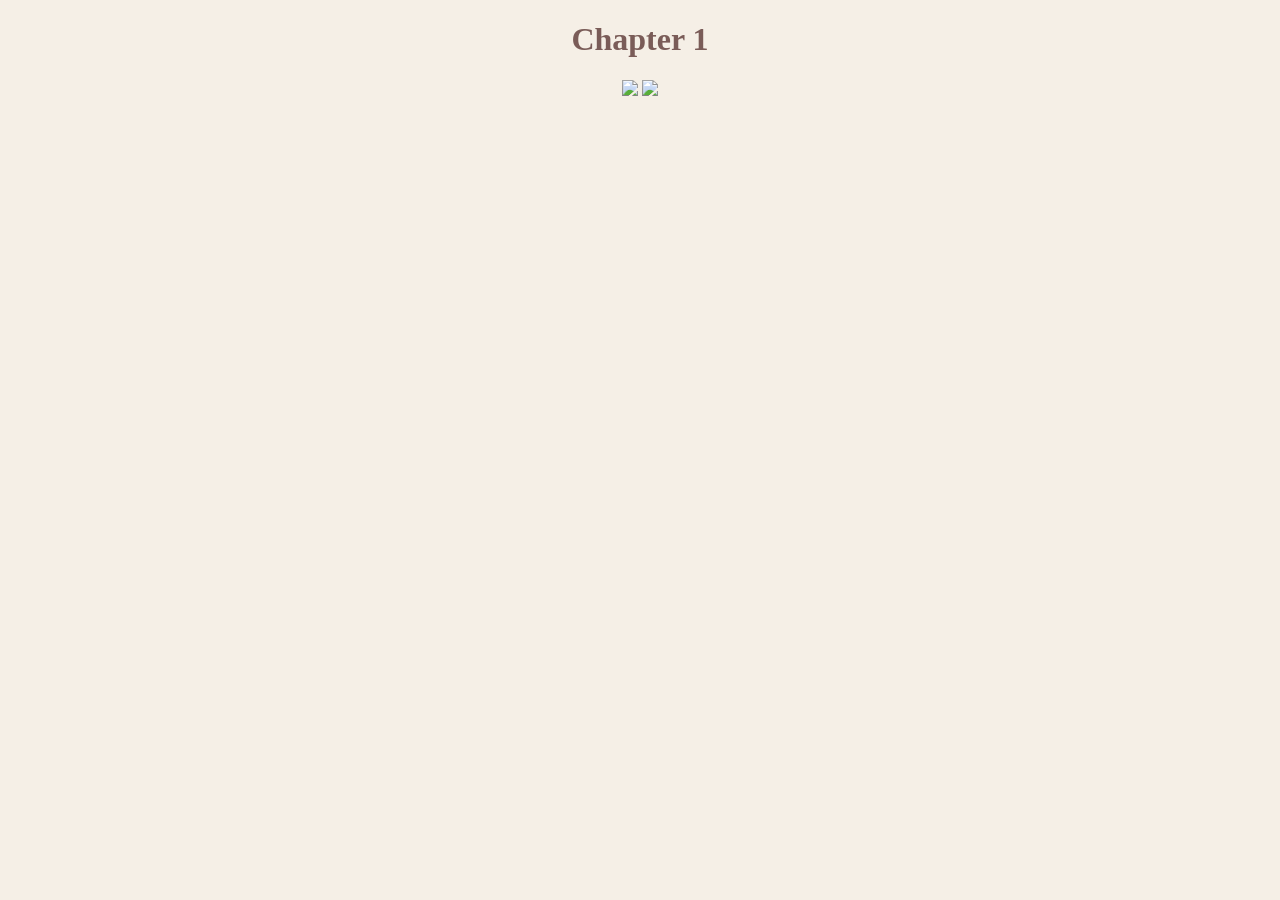
==== chapters.html @ 7cb0636e "first upload" ====
<!DOCTYPE html>
<html>
<head>
    <title>Maple Rich</title>

    <link rel="stylesheet" href="style.css">
</head>

<body>

<h1>Chapter 1</h1>

<img src="panel1.png" width="800">

<img src="panel2.png" width="800">

</body>
</html>
---- style.css ----
body {
    background-color: #f5efe6;
    text-align: center;
    font-family: Georgia;
}

h1 {
    color: #7a5c58;
}
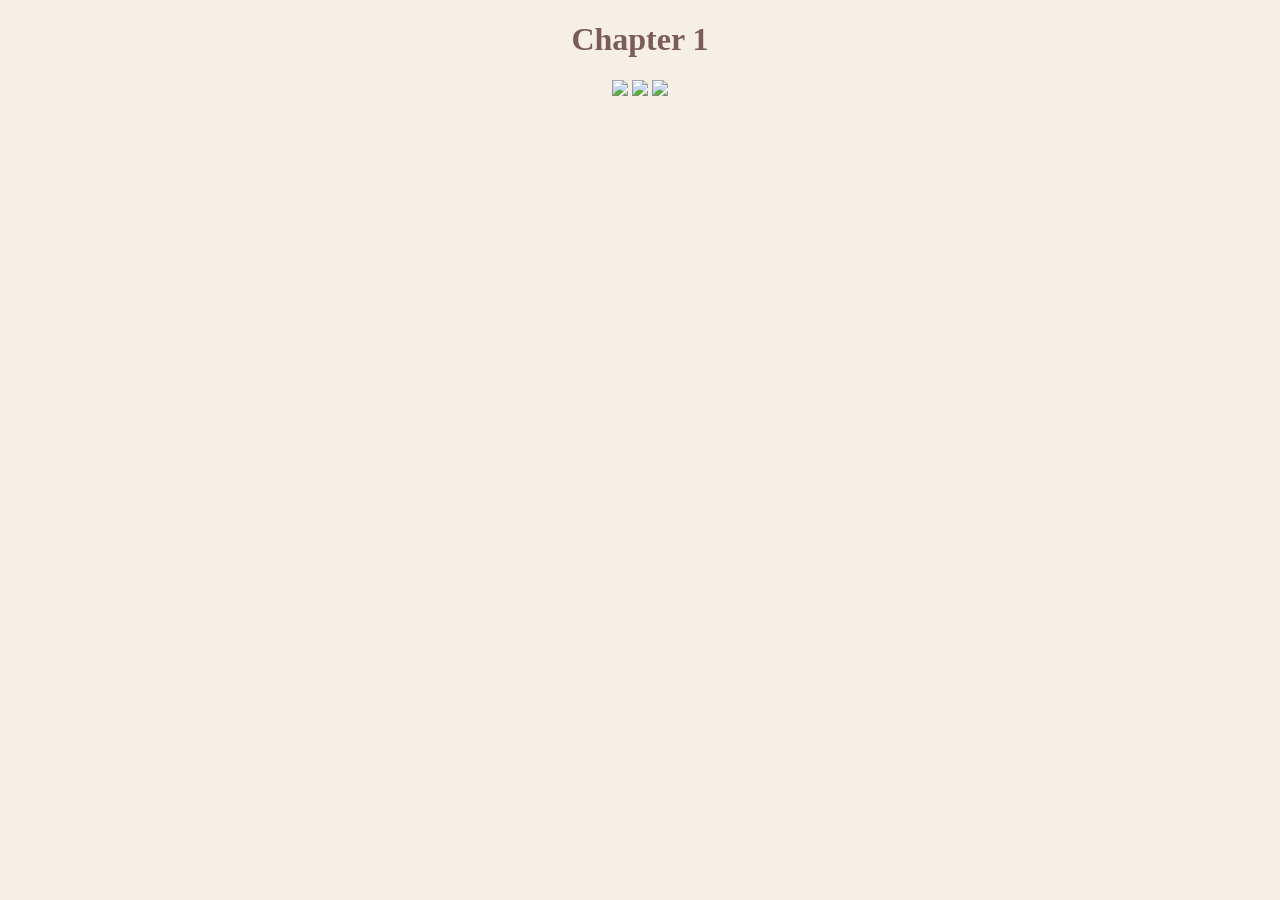
==== commit bb19a1b2: "added panel 3" ====
--- a/chapters.html
+++ b/chapters.html
@@ -14,5 +14,7 @@
 
 <img src="panel2.png" width="800">
 
+<img src="panel3.png" width="800">
+
 </body>
 </html>
